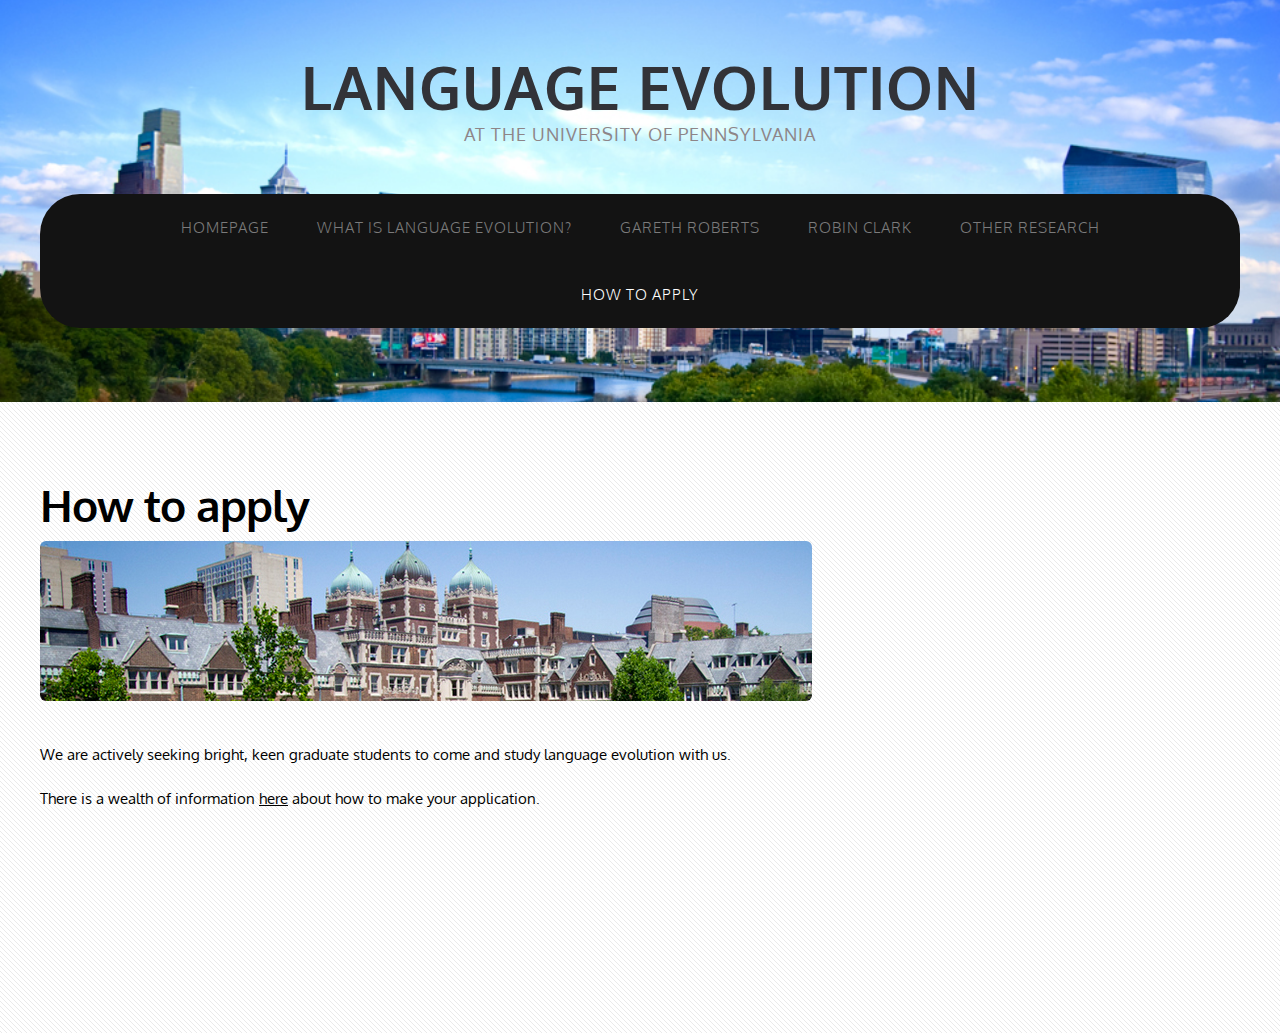
==== how-to-apply.html @ 9bd5779a "Add files via upload" ====
<!DOCTYPE HTML>
<!--
	Monochromed by TEMPLATED
    templated.co @templatedco
    Released for free under the Creative Commons Attribution 3.0 license (templated.co/license)
-->
<html>
	<head>
		<title>How to apply</title>
		<meta http-equiv="content-type" content="text/html; charset=utf-8" />
		<meta name="description" content="" />
		<meta name="keywords" content="" />
		<link href='http://fonts.googleapis.com/css?family=Oxygen:400,300,700' rel='stylesheet' type='text/css'>
		<!--[if lte IE 8]><script src="js/html5shiv.js"></script><![endif]-->
        <script src="http://ajax.googleapis.com/ajax/libs/jquery/1.11.0/jquery.min.js"></script>
		<script src="js/skel.min.js"></script>
		<script src="js/skel-panels.min.js"></script>
		<script src="js/init.js"></script>
		<noscript>
			<link rel="stylesheet" href="css/skel-noscript.css" />
			<link rel="stylesheet" href="css/style.css" />
		</noscript>
		<!--[if lte IE 8]><link rel="stylesheet" href="css/ie/v8.css" /><![endif]-->
		<!--[if lte IE 9]><link rel="stylesheet" href="css/ie/v9.css" /><![endif]-->
	</head>
	<body>

	<!-- Header -->
		<div id="header">
			<div class="container">
					
				<!-- Logo -->
					<div id="logo">
						<h1><a href="#">Language Evolution</a></h1>
						<span>at the University of Pennsylvania</span>
					</div>
				
				<!-- Nav -->
					<nav id="nav">
						<ul>
							<li><a href="index.html">Homepage</a></li>
							<li><a href="what-is.html">What is language evolution?</a></li>
							<li><a href="http://www.drgarethroberts.com" target="_blank">Gareth Roberts</a></li>
							<li><a href="http://web.sas.upenn.edu/robinclark/" target="_blank">Robin Clark</a></li>
							<li><a href="other-research.html">Other research</a></li>
							<li class="active"><a href="how-to-apply.html">How to apply</a></li>
						</ul>
					</nav>

			</div>
		</div>
	<!-- Header -->
			
	<!-- Main -->
		<div id="main">
			<div class="container">
				<div class="row">

					<!-- Content -->
						<div id="content" class="12u skel-cell-important">
							<section>
								<header>
									<h2>How to apply</h2>
									<span class="byline"></span>
									<p><a href="#" class="image full"><img src="images/rooftops-color.png" alt=""></a></p>
									
								</header>
								<p>We are actively seeking bright, keen graduate students to come and study language evolution with us.</p> 
								<p></p>There is a wealth of information <a href="http://www.ling.upenn.edu/graduate/application" target="_blank">here</a> about
								how to make your application. 
								</p>

  

       

  





									
									
								</p>
							</section>
					<!-- /Content -->
						
				</div>
			
			</div>
		</div>
	<!-- Main -->

	<!-- Footer -->
		<!--<div id="footer">
			<div class="container">
				<div class="row">
					<div class="3u">
						<section>
							<ul class="style1">
								<li><img src="images/pics05.jpg" width="78" height="78" alt="">
									<p>Nullam non wisi a sem eleifend. Donec mattis libero eget urna. </p>
									<p class="posted">August 11, 2014  |  (10 )  Comments</p>
								</li>
								<li><img src="images/pics06.jpg" width="78" height="78" alt="">
									<p>Nullam non wisi a sem eleifend. Donec mattis libero eget urna. </p>
									<p class="posted">August 11, 2014  |  (10 )  Comments</p>
								</li>
								<li><img src="images/pics07.jpg" width="78" height="78" alt="">
									<p>Nullam non wisi a sem eleifend. Donec mattis libero eget urna. </p>
									<p class="posted">August 11, 2014  |  (10 )  Comments</p>
								</li>
							</ul>
						</section>
					</div>
					<div class="3u">
						<section>
							<ul class="style1">
								<li class="first"><img src="images/pics08.jpg" width="78" height="78" alt="">
									<p>Nullam non wisi a sem eleifend. Donec mattis libero eget urna. </p>
									<p class="posted">August 11, 2014  |  (10 )  Comments</p>
								</li>
								<li><img src="images/pics09.jpg" width="78" height="78" alt="">
									<p>Nullam non wisi a sem eleifend. Donec mattis libero eget urna. </p>
									<p class="posted">August 11, 2014  |  (10 )  Comments</p>
								</li>
								<li><img src="images/pics10.jpg" width="78" height="78" alt="">
									<p>Nullam non wisi a sem eleifend. Donec mattis libero eget urna. </p>
									<p class="posted">August 11, 2014  |  (10 )  Comments</p>
								</li>
							</ul>
						</section>				
					</div>
					<div class="6u">
						<section>
							<header>
								<h2>Aenean elementum</h2>
							</header>
							<p>In posuere eleifend odio. Quisque semper augue mattis wisi. Maecenas ligula. Pellentesque viverra vulputate enim. Aliquam erat volutpat. Pellentesque tristique ante ut risus. Quisque dictum. Integer nisl risus, sagittis convallis, rutrum id, elementum congue, nibh. Suspendisse dictum porta lectus.</p>
							<ul class="default">
								<li><a href="#">Pellentesque quis lectus gravida blandit.</a></li>
								<li><a href="#">Lorem ipsum consectetuer adipiscing elit.</a></li>
								<li><a href="#">Phasellus nec nibh pellentesque congue.</a></li>
								<li><a href="#">Cras aliquam risus pellentesque pharetra.</a></li>
								<li><a href="#">Duis non metus commodo euismod lobortis.</a></li>
								<li><a href="#">Lorem ipsum dolor adipiscing elit.</a></li>
							</ul>
						</section>
					</div>
				</div>
			</div>
		</div>-->
	<!-- Footer -->

	<!-- Copyright -->
		<div id="copyright">
			<div class="container">
				Design: <a href="http://templated.co">TEMPLATED</a> Images: <a href="http://unsplash.com">Unsplash</a> (<a href="http://unsplash.com/cc0">CC0</a>)
			</div>
		</div>

	</body>
</html>
---- css/skel-noscript.css ----
/* Resets (http://meyerweb.com/eric/tools/css/reset/ | v2.0 | 20110126 | License: none (public domain)) */

	html,body,div,span,applet,object,iframe,h1,h2,h3,h4,h5,h6,p,blockquote,pre,a,abbr,acronym,address,big,cite,code,del,dfn,em,img,ins,kbd,q,s,samp,small,strike,strong,sub,sup,tt,var,b,u,i,center,dl,dt,dd,ol,ul,li,fieldset,form,label,legend,table,caption,tbody,tfoot,thead,tr,th,td,article,aside,canvas,details,embed,figure,figcaption,footer,header,hgroup,menu,nav,output,ruby,section,summary,time,mark,audio,video{margin:0;padding:0;border:0;font-size:100%;font:inherit;vertical-align:baseline;}article,aside,details,figcaption,figure,footer,header,hgroup,menu,nav,section{display:block;}body{line-height:1;}ol,ul{list-style:none;}blockquote,q{quotes:none;}blockquote:before,blockquote:after,q:before,q:after{content:'';content:none;}table{border-collapse:collapse;border-spacing:0;}body{-webkit-text-size-adjust:none}

/* Box Model */

	*, *:before, *:after {
		-moz-box-sizing: border-box;
		-webkit-box-sizing: border-box;
		-o-box-sizing: border-box;
		-ms-box-sizing: border-box;
		box-sizing: border-box;
	}

/* Container */

	body {
		min-width: 1200px;
	}

	.container {
		width: 1200px;
		margin-left: auto;
		margin-right: auto;
	}

	/* Modifiers */
	
		.container.small {
			width: 900px;
		}

		.container.big {
			width: 100%;
			max-width: 1500px;
			min-width: 1200px;
		}

/* Grid */

	/* Cells */

		.\31 2u { width: 100% }
		.\31 1u { width: 91.6666666667% }
		.\31 0u { width: 83.3333333333% }
		.\39 u { width: 75% }
		.\38 u { width: 66.6666666667% }
		.\37 u { width: 58.3333333333% }
		.\36 u { width: 50% }
		.\35 u { width: 41.6666666667% }
		.\34 u { width: 33.3333333333% }
		.\33 u { width: 25% }
		.\32 u { width: 16.6666666667% }
		.\31 u { width: 8.3333333333% }
		.\-11u { margin-left: 91.6666666667% }
		.\-10u { margin-left: 83.3333333333% }
		.\-9u { margin-left: 75% }
		.\-8u { margin-left: 66.6666666667% }
		.\-7u { margin-left: 58.3333333333% }
		.\-6u { margin-left: 50% }
		.\-5u { margin-left: 41.6666666667% }
		.\-4u { margin-left: 33.3333333333% }
		.\-3u { margin-left: 25% }
		.\-2u { margin-left: 16.6666666667% }
		.\-1u { margin-left: 8.3333333333% }

		.row > * {
			padding: 50px 0 0 50px;
			float: left;
			-moz-box-sizing: border-box;
			-webkit-box-sizing: border-box;
			-o-box-sizing: border-box;
			-ms-box-sizing: border-box;
			box-sizing: border-box;
		}

		.row + .row > * {
			padding-top: 50px;
		}

		.row {
			margin-left: -50px;
		}

	/* Rows */

		.row:after {
			content: '';
			display: block;
			clear: both;
			height: 0;
		}

		.row:first-child > * {
			padding-top: 0;
		}

		.row > * {
			padding-top: 0;
		}

		/* Modifiers */

			/* Flush */

				.row.flush {
					margin-left: 0;
				}

				.row.flush > * {
					padding: 0 !important;
				}

			/* Quarter */

				.row.quarter > * {
					padding: 12.5px 0 0 12.5px;
				}

				.row.quarter + .row.quarter > * {
					padding-top: 12.5px;
				}

				.row.quarter {
					margin-left: -12.5px;
				}

			/* Half */

				.row.half > * {
					padding: 25px 0 0 25px;
				}

				.row.half + .row.half > * {
					padding-top: 25px;
				}

				.row.half {
					margin-left: -25px;
				}

			/* One and (a) Half */

				.row.oneandhalf > * {
					padding: 75px 0 0 75px;
				}

				.row.oneandhalf + .row.oneandhalf > * {
					padding-top: 75px;
				}

				.row.oneandhalf {
					margin-left: -75px;
				}

			/* Double */

				.row.double > * {
					padding: 100px 0 0 100px;
				}

				.row.double + .row.double > * {
					padding-top: 100px;
				}

				.row.double {
					margin-left: -100px;
				}
---- css/style.css ----
/*
	Monochromed by TEMPLATED
    templated.co @templatedco
    Released for free under the Creative Commons Attribution 3.0 license (templated.co/license)
*/

@charset 'UTF-8';

/*********************************************************************************/
/* Basic                                                                         */
/*********************************************************************************/

	body
	{
		background: #090909;
	}

	body,input,textarea,select
	{
		font-family: 'Oxygen', sans-serif;
		font-size: 13pt;
		line-height: 2em;
	}
	
	
	.link-container{
		width: 250px;
		height: 120px;
	}
	
	.link-container img {
		width: 100%;
		height: 100%;
	}

	h1,h2,h3,h4,h5,h6
	{
		font-weight: bold;
	}
	
		h1 a, h2 a, h3 a, h4 a, h5 a, h6 a
		{
			color: inherit;
			text-decoration: none;
		}
		
	/* Change this to whatever font weight/color pairing is most suitable */
	strong, b
	{
		font-weight: bold;
		color: #000000;
	}
	
	em, i
	{
		font-style: italic;
	}

	/* Don't forget to set this to something that matches the design */
	a
	{
		color: #000000;
	}
	
	a:hover
	{
		text-decoration: none;
	}

	sub
	{
		position: relative;
		top: 0.5em;
		font-size: 0.8em;
	}
	
	sup
	{
		position: relative;
		top: -0.5em;
		font-size: 0.8em;
	}
	
	hr
	{
		border: 0;
		border-top: solid 1px #ddd;
	}
	
	blockquote
	{
		border-left: solid 0.5em #ddd;
		padding: 1em 0 1em 2em;
		font-style: italic;
	}
	
	p, ul, ol, dl, table
	{
		margin-bottom: 1em;
	}

	header
	{
	}
	
		header h2
		{
			letter-spacing: -1px;
			font-weight: 700;
		}
	
		header .byline
		{
			display: block;
			text-transform: uppercase;
		}
		
	footer
	{
		margin-top: 1em;
	}

	br.clear
	{
		clear: both;
	}
	
	/* Buttons */
		
		.button
		{
			position: relative;
			display: inline-block;
			margin-top: 2em;
			padding: 0.8em 1.5em;
			background: #1d1d1d;
			border-radius: 6px;
			text-decoration: none;
			text-transform: uppercase;
			font-size: 1em;
			color: #FFF;
			-moz-transition: color 0.35s ease-in-out, background-color 0.35s ease-in-out;
			-webkit-transition: color 0.35s ease-in-out, background-color 0.35s ease-in-out;
			-o-transition: color 0.35s ease-in-out, background-color 0.35s ease-in-out;
			-ms-transition: color 0.35s ease-in-out, background-color 0.35s ease-in-out;
			transition: color 0.35s ease-in-out, background-color 0.35s ease-in-out;
			cursor: pointer;
		}

			.button:hover
			{
				background: #141414;
				color: #FFF !important;
			}
	

	/* Sections/Articles */
	
		section,
		article
		{
			margin-bottom: 3em;
		}
		
		section > :last-child,
		article > :last-child
		{
			margin-bottom: 0;
		}

		section:last-child,
		article:last-child
		{
			margin-bottom: 0;
		}

		.row > section,
		.row > article
		{
			margin-bottom: 0;
		}

	/* Images */

		.image
		{
			display: inline-block;
		}
		
			.image img
			{
				display: block;
				width: 100%;
				border-radius: 6px;
			}

			.image.featured
			{
				display: block;
				width: 100%;
				margin: 0 0 2em 0;
			}
			
			.image full
			{
				display: block;
				width: 100%;
				margin: 0 0 2em 0;
			}
			
			.image.left
			{
				float: left;
				margin: 0 2em 2em 0;
			}
			
			.image.centered
			{
				display: block;
				margin: 0 0 2em 0;
			}

				.image.centered img
				{
					margin: 0 auto;
					width: auto;
				}

	/* Lists */

		ul.default
		{
			list-style: none;
			margin: 0;
			padding: 0;
		}
		
			ul.default li
			{
				padding: 0.50em 0em;
			}	
		
		ul.style1
		{
			font-size: 0.90em;
		}	

			ul.style1 li
			{
				padding: 0.80em 0em;
				line-height: 1.8em;
			}	

			ul.style1 li img
			{
				float: left;
				margin-right: 1.50em;
				border-radius: 6px;
			}
			
			ul.style1 .posted
			{
				display: block;
				margin-top: 1em;
				padding: 0.50em 0em;
			}

/*********************************************************************************/
/* Header                                                                        */
/*********************************************************************************/

	#header
	{
		position: relative;
		background: #ddd url(../images/philly.png) no-repeat center;
		background-size: cover;
	}

	#logo
	{
	}
	
	#nav
	{
	}

		#nav ul
		{
			margin: 0;
		}
	
/*********************************************************************************/
/* Banner                                                                        */
/*********************************************************************************/

	#banner
	{
		position: relative;
		background: #333;
		color: #fff;
	}

/*********************************************************************************/
/* Main                                                                          */
/*********************************************************************************/

	#main
	{
		position: relative;
		background: #fff url(images/overlay.png) repeat;
	}
	
	.divider
	{
		overflow: hidden;
		border-top: 1px solid #dbdbdb;
	}

/*********************************************************************************/
/* Footer                                                                        */
/*********************************************************************************/
	
	#footer
	{
		position: relative;
		background: #121212;
		color: rgba(255,255,255,.4);
	}
	
	#footer header h2
	{
		color: #FFF;
	}
	
/*********************************************************************************/
/* Copyright                                                                     */
/*********************************************************************************/
	
	#copyright
	{
		position: relative;
		padding: 3em 0em;
		text-align: center;
		color: rgba(255,255,255,.2);
	}
	
	#copyright .container
	{
	}
	
	#copyright a
	{
		text-decoration: none;
		color: rgba(255,255,255,.3);
	}
---- css/ie/v8.css ----
/*********************************************************************************/
/* Basic                                                                         */
/*********************************************************************************/

	.button
	{
		/*
		
		For elements that use border-radius, add the following:
		
			-ms-behavior: url('css/ie/PIE.htc');

		Note that PIE.htc requires its elements to be relative or absolute:

			position: relative;

		*/
	}
---- css/ie/v9.css ----
/*********************************************************************************/
/* Basic                                                                         */
/*********************************************************************************/
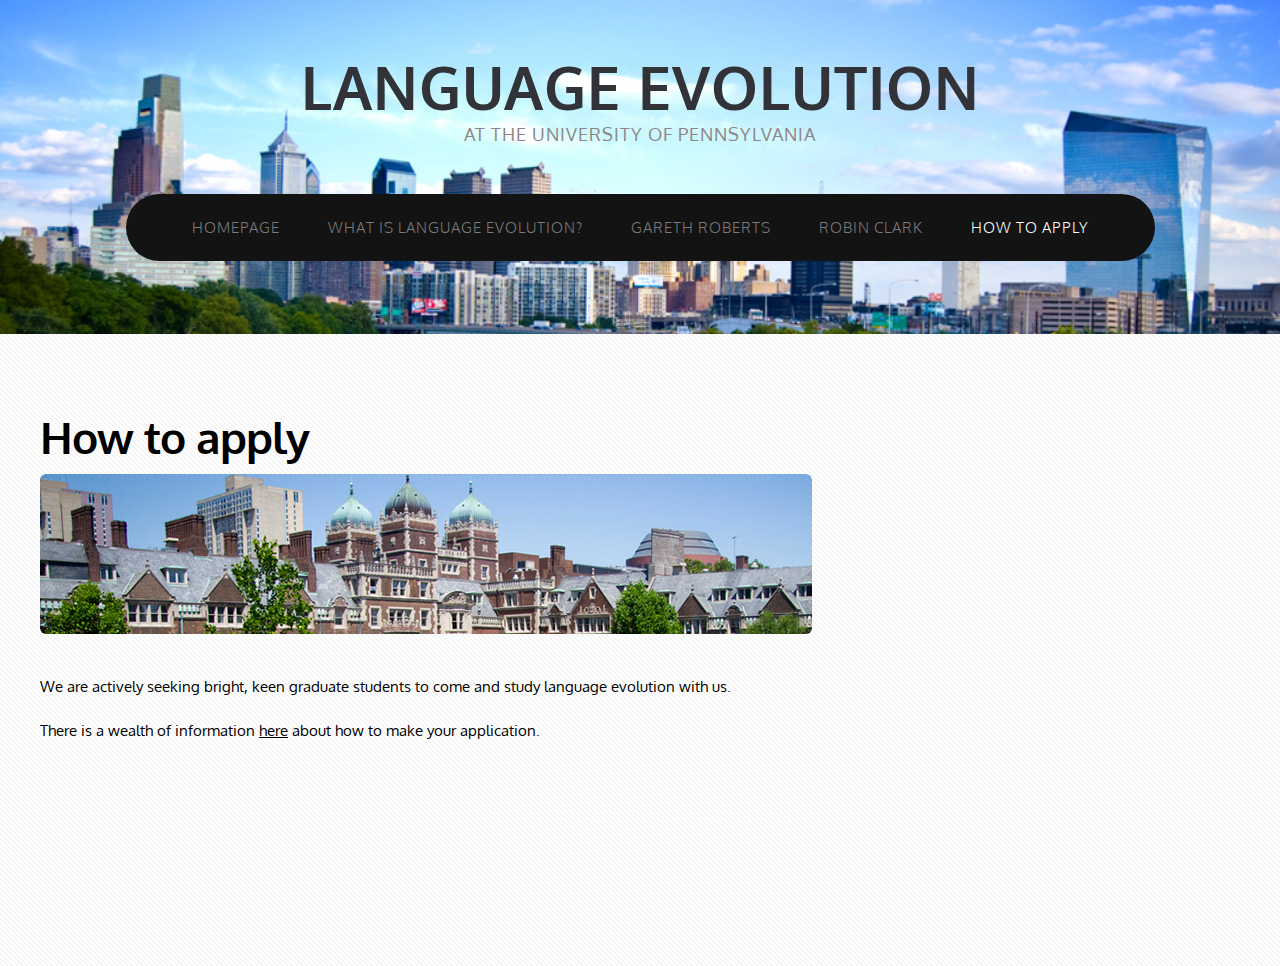
==== commit abac4acf: "Add files via upload" ====
--- a/how-to-apply.html
+++ b/how-to-apply.html
@@ -42,7 +42,7 @@
 							<li><a href="what-is.html">What is language evolution?</a></li>
 							<li><a href="http://www.drgarethroberts.com" target="_blank">Gareth Roberts</a></li>
 							<li><a href="http://web.sas.upenn.edu/robinclark/" target="_blank">Robin Clark</a></li>
-							<li><a href="other-research.html">Other research</a></li>
+							<!--<li><a href="other-research.html">Other research</a></li>-->
 							<li class="active"><a href="how-to-apply.html">How to apply</a></li>
 						</ul>
 					</nav>
